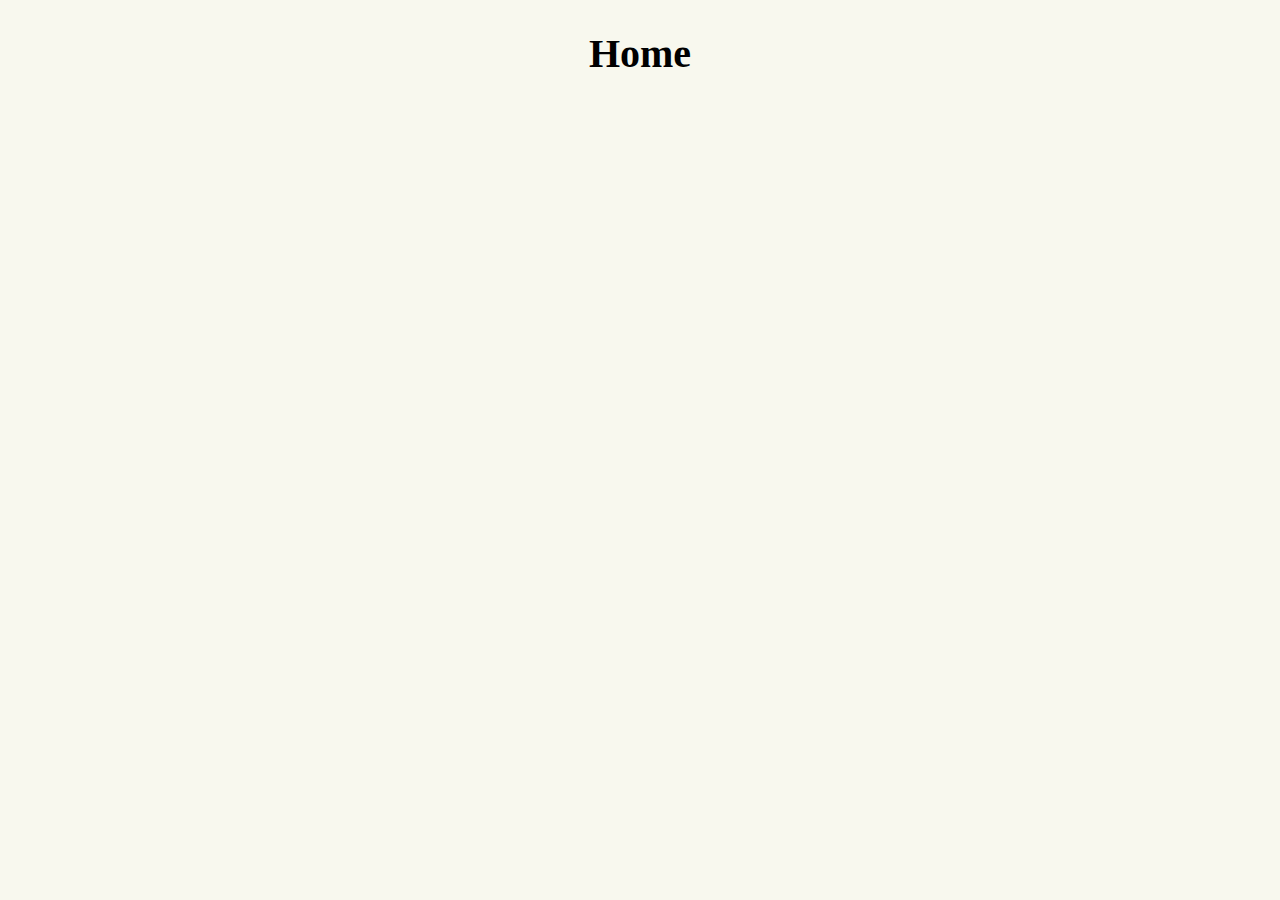
==== layout2.html @ 2d292374 "Added all the files created so far" ====
<!DOCTYPE html>
<html lang="en">
  <head>
    <meta charset="UTF-8" />
    <meta http-equiv="X-UA-Compatible" content="IE=edge" />
    <meta name="viewport" content="width=device-width, initial-scale=1.0" />
    <title>Home</title>
    <link href="styles.css" rel="stylesheet" />
  </head>
  <body>
    <h1>Home</h1>
  </body>
</html>
---- styles.css ----
* {
  padding: 0;
  margin: 0;
  box-sizing: border-box;
}

body {
  background-color: rgb(248, 248, 238);
  margin: 30px;
}

h1 {
  font-size: 40px;
  margin-bottom: 25px;
  text-align: center;
}

input,
button {
  padding: 5px;
}
.lnk {
  text-decoration: none;
}

.First {
  color: blueviolet;
}

.navbar {
  display: flex;
  align-items: center;
  justify-content: flex-end;
}

#details-form {
  background-color: rgb(194, 147, 76);
  border: 5px solid rgb(58, 52, 52);
  padding: 15px;
  width: 400px;
  text-align: center;
  margin: 20px auto;
}

#details {
  color: black;
  margin: 10px;
}

#logo {
  width: 300px;
}

#Second-h {
  margin: 15px;
  text-align: center;
}
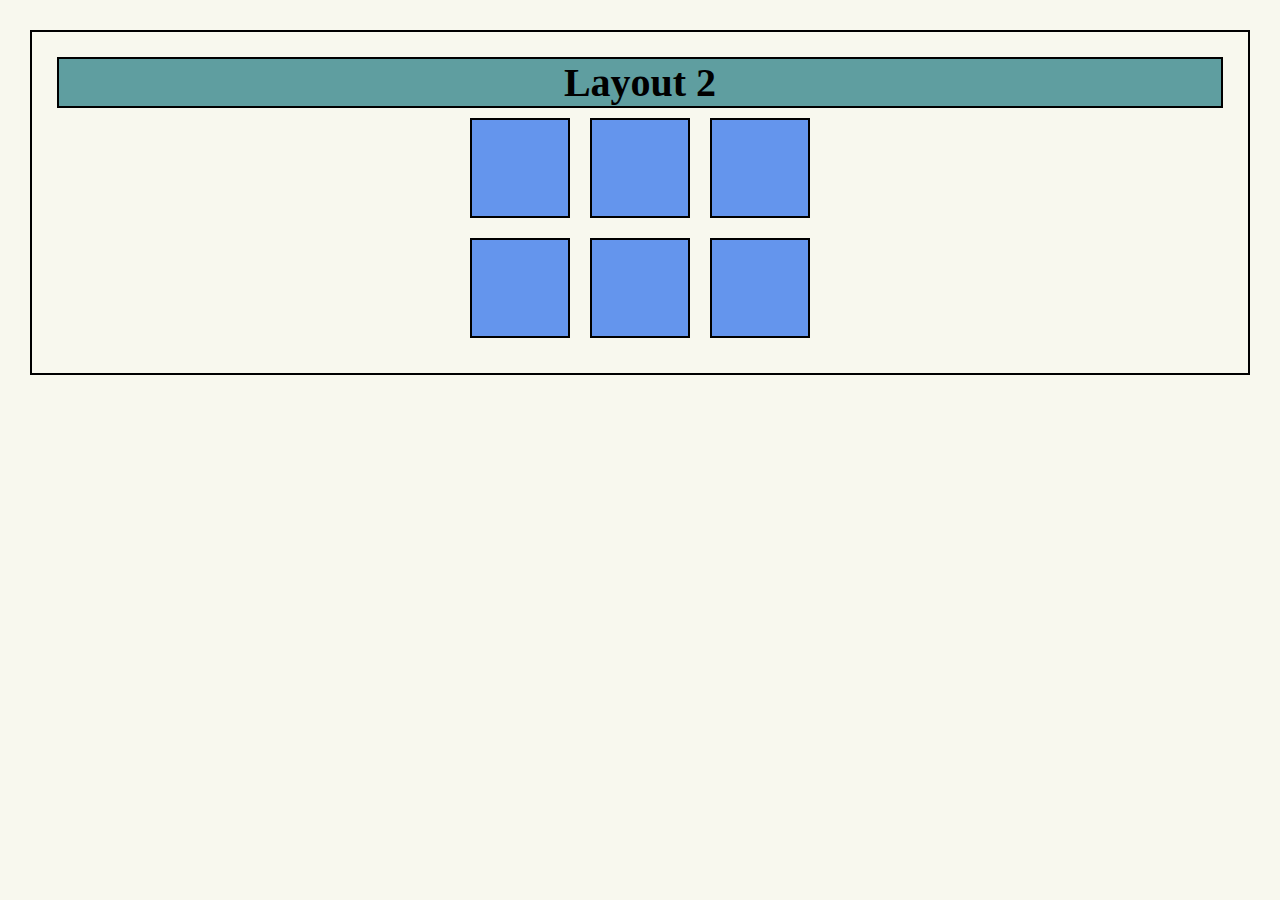
==== commit aa762699: "Added more layouts" ====
--- a/layout2.html
+++ b/layout2.html
@@ -4,10 +4,24 @@
     <meta charset="UTF-8" />
     <meta http-equiv="X-UA-Compatible" content="IE=edge" />
     <meta name="viewport" content="width=device-width, initial-scale=1.0" />
-    <title>Home</title>
-    <link href="styles.css" rel="stylesheet" />
+    <title>Layout 2</title>
+    <link href="styles2.css" rel="stylesheet" />
   </head>
   <body>
-    <h1>Home</h1>
+    <div class="container">
+      <div class="head-wrapper">
+        <h1>Layout 2</h1>
+      </div>
+      <div class="div-wrapper">
+        <div class="box"></div>
+        <div class="box"></div>
+        <div class="box"></div>
+      </div>
+      <div class="div-wrapper">
+        <div class="box"></div>
+        <div class="box"></div>
+        <div class="box"></div>
+      </div>
+    </div>
   </body>
 </html>
--- a/styles2.css
+++ b/styles2.css
@@ -0,0 +1,39 @@
+* {
+  padding: 0;
+  margin: 0;
+  box-sizing: border-box;
+}
+
+body {
+  background-color: rgb(248, 248, 238);
+  margin: 30px;
+}
+
+h1 {
+  font-size: 40px;
+}
+.container {
+  border: 2px solid black;
+  display: flex;
+  flex-direction: column;
+  justify-content: space-between;
+  padding: 25px;
+}
+.head-wrapper {
+  background-color: cadetblue;
+  display: flex;
+  justify-content: center;
+  align-items: center;
+  border: 2px solid black;
+}
+.div-wrapper {
+  display: flex;
+  justify-content: center;
+}
+.box {
+  background-color: cornflowerblue;
+  border: 2px solid black;
+  width: 100px;
+  height: 100px;
+  margin: 10px;
+}
